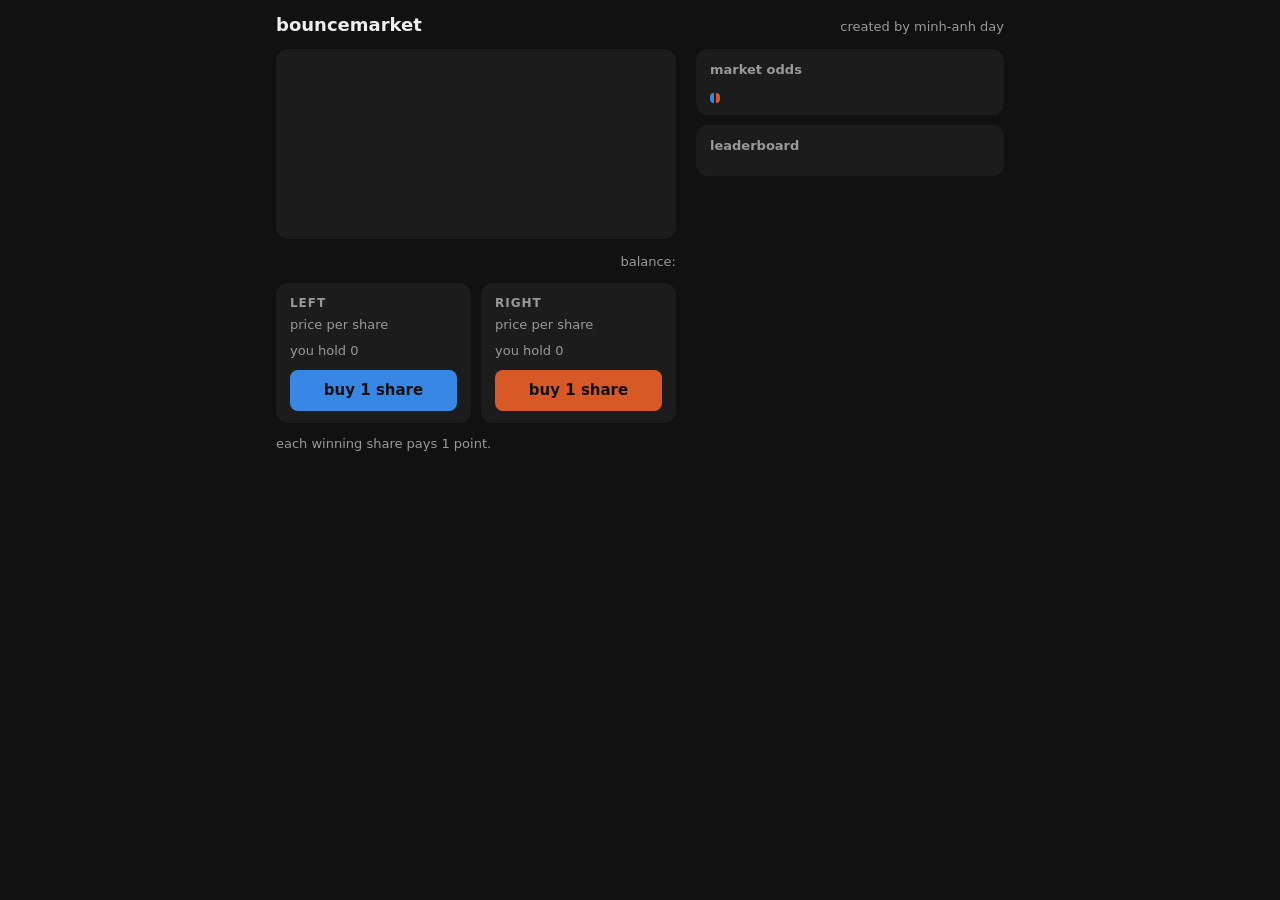
==== index.html @ 798fd686 "System update banner and x online conditionals" ====
<!doctype html>
<html lang="en">
<head>
  <meta charset="utf-8">
  <!-- Tells phones to lay the page out at their real width instead of a zoomed-out desktop width. -->
  <meta name="viewport" content="width=device-width, initial-scale=1">
  <title>bouncemarket</title>
  <!-- What search results and link previews say about the page. -->
  <meta name="description" content="a ball will fall. trade on where it lands.">
  <!-- The color phones give the browser's own bars: the page's background. -->
  <meta name="theme-color" content="#111111">
  <!-- The icon on the browser tab: the yellow ball on the page's background. It is written here
       as a tiny drawing, so the server has no icon file to send. %23 stands for "#". -->
  <link rel="icon" href="data:image/svg+xml,<svg xmlns='http://www.w3.org/2000/svg' viewBox='0 0 32 32'><rect width='32' height='32' rx='7' fill='%23111'/><circle cx='16' cy='16' r='7' fill='%23fc3'/></svg>">
  <!-- What chat and social apps show when someone pastes the link (the "Open Graph" tags). -->
  <meta property="og:type" content="website">
  <meta property="og:title" content="bouncemarket">
  <meta property="og:description" content="a ball will fall. trade on where it lands.">
  <meta property="og:url" content="https://bouncemarket.minhanhday.com/">
  <meta name="twitter:card" content="summary">
  <style>
    /* The whole palette: yellow as the accent, blue for the left side and orange for the right
       (the buy buttons and the odds bar), and three greys. */
    :root {
      --background: #111;
      --panel: #1c1c1c;
      --text: #eee;
      --muted: #999;
      --accent: #fc3;
      --left: #3987e5;
      --right: #d95926;
    }
    * { box-sizing: border-box; }
    /* Tapping quickly anywhere on the page doesn't zoom in. Pinching to zoom still works. */
    html { touch-action: manipulation; }
    [hidden] { display: none !important; }  /* without this, a display rule below would un-hide a hidden element */
    body {
      margin: 0; background: var(--background); color: var(--text);
      font: 15px/1.4 system-ui, sans-serif;
      font-variant-numeric: tabular-nums;  /* digits all the same width, so numbers don't jiggle as they change */
    }
    h1, h2, p { margin: 0; }
    h1 { font-size: 18px; }
    /* Everything is written in lowercase, except the LEFT and RIGHT labels on the cards. */
    h2 { font-size: 13px; font-weight: bold; color: var(--muted); }
    .label { font-size: 12px; font-weight: bold; letter-spacing: 0.08em; text-transform: uppercase; color: var(--muted); }
    .muted { color: var(--muted); font-size: 13px; }
    .panel { background: var(--panel); border-radius: 12px; padding: 12px 14px; }

    /* Top bar: the title, then on the same line the countdown to the next drop and how many
       players are online, and at the far right a credit. The bar copies the layout of the two
       columns below (same widths, gap and wrapping), so its first part is exactly as wide as the
       game column, with the notes' right edge lined up with the board's, and the credit sits
       above the sidebar. */
    #page { max-width: 760px; margin: 0 auto; padding: 0 16px 24px; }
    header { display: flex; flex-wrap: wrap; justify-content: center; align-items: baseline; column-gap: 20px; padding: 12px 0; }
    #title-row { flex: 0 1 400px; display: flex; justify-content: space-between; align-items: baseline; column-gap: 12px; }
    /* The notes never wrap onto a second line, which would make the page jump every time the
       countdown appeared. If they ever don't fit, the end is cut off with "…" instead. */
    #header-notes { min-width: 0; white-space: nowrap; overflow: hidden; text-overflow: ellipsis; }
    /* A dot between the countdown and how many are online, only while both are showing. */
    #countdown:not(:empty) + #online:not(:empty)::before { content: "\00a0·\00a0"; }
    #header-side { flex: 1 1 260px; text-align: right; }  /* as wide as the sidebar, which it sits above */
    .credit { color: var(--muted); font-size: 13px; text-decoration: none; }
    .credit:hover { color: var(--text); text-decoration: underline; }
    /* When the screen is too narrow for two columns, the sidebar wraps under the game. The credit
       then moves to the bottom of the page, where it doesn't push the board down. 711px is the
       widest screen that can't fit both columns: 400 + 20 + 260, and 16 of padding each side. */
    #credit-bottom { display: none; }
    @media (max-width: 711px) {
      #header-side { display: none; }
      #credit-bottom { display: block; }
    }

    /* Two columns side by side: the game, then the leaderboard taking the space that is left.
       On a narrow screen the leaderboard doesn't fit beside the game, so it wraps underneath. */
    main { display: flex; flex-wrap: wrap; justify-content: center; align-items: flex-start; gap: 20px; }
    #game { flex: 0 1 400px; display: grid; gap: 10px; }
    /* min-width 0 and the minmax column let the sidebar be narrower than its longest leaderboard
       name, which is cut off with "…" instead of pushing the sidebar under the game or off the screen. */
    #sidebar { flex: 1 1 260px; min-width: 0; display: grid; grid-template-columns: minmax(0, 1fr); gap: 10px; }

    /* The board shrinks to fit a small screen, keeping its shape, and never takes more than
       half the screen's height, so the buy buttons stay in view below it. */
    #board { padding: 20px; }  /* space around the box, so it floats inside the panel */
    @media (max-width: 500px) { #board { padding: 10px; } }  /* on a phone, give that space to the board instead */
    canvas { display: block; margin: 0 auto; max-width: 100%; max-height: 50dvh; }

    /* The two halves sit on one line when there is room, and stack on a narrow phone. */
    #status-line { display: flex; flex-wrap: wrap; justify-content: space-between; align-items: baseline; column-gap: 12px; font-size: 17px; }
    #status { font-weight: bold; color: var(--accent); }
    #balance { font-weight: bold; }

    /* One card per side, stacked: its name, its price per share, our holding, and a buy button across the bottom. */
    #market { display: grid; grid-template-columns: 1fr 1fr; gap: 10px; }
    .side { display: grid; gap: 4px; }
    .price { font-size: 30px; font-weight: bold; line-height: 1.2; }
    /* Our holding stays on one line, even with what we'd net added after it, so the card never
       grows and the buy button below it never moves while someone is tapping it. */
    .holding { white-space: nowrap; overflow: hidden; text-overflow: ellipsis; }
    .net { color: var(--text); }
    .side button {
      margin-top: 6px; padding: 10px 6px; border: none; border-radius: 8px;
      font: inherit; font-weight: bold; color: #111; cursor: pointer;  /* dark text reads better than white on both colors */
      touch-action: manipulation;  /* stops a quick double tap from zooming the page */
    }
    .side button:active { transform: scale(0.97); }
    #left-side button { background: var(--left); }
    #right-side button { background: var(--right); }
    .side button:disabled { opacity: 0.3; cursor: default; }

    /* The line under the cards, with a "reset to 10" button at its right while we're out of
       points. The line is always as tall as the button, so the button appearing or going away
       doesn't move anything. */
    #market-note { display: flex; justify-content: space-between; align-items: center; gap: 8px; min-height: 22px; }
    #broke-reset {
      flex: none; padding: 2px 10px; border: none; border-radius: 6px;
      font: inherit; font-size: 13px; font-weight: bold; line-height: 18px;  /* after font, which would reset it */
      background: var(--accent); color: #111; cursor: pointer;
      touch-action: manipulation;
    }
    #broke-error:empty { display: none; }  /* only takes up room when a reset was refused */

    /* Market odds: each side's share price is the chance the market gives it, shown as a split bar.
       Blue and orange are a validated colorblind-safe pair; the percentages label each side too. */
    #odds-labels { display: flex; justify-content: space-between; margin-top: 8px; font-size: 17px; font-weight: bold; }
    #odds-bar { display: flex; gap: 2px; height: 10px; margin-top: 6px; }
    #odds-bar div { transition: flex-grow 0.3s; min-width: 4px; }
    #odds-left { background: var(--left); border-radius: 4px 0 0 4px; }
    #odds-right { background: var(--right); border-radius: 0 4px 4px 0; }

    /* Panel headings, with a note (that trading has closed, on the market odds) pushed to the right. */
    .panel-head { display: flex; justify-content: space-between; align-items: baseline; }

    #name { width: 100%; font: inherit; padding: 6px 10px; border-radius: 8px; border: none; margin-bottom: 8px; }

    /* The "set username" button on a guest's own leaderboard row, after "you". */
    #leaderboard .claim-button {
      flex: none; margin-left: 8px; padding: 1px 8px; border: 1px solid var(--accent); border-radius: 6px;
      font: inherit; font-size: 12px; background: none; color: var(--accent); cursor: pointer;
    }
    #leaderboard .claim-button:hover { background: var(--accent); color: #111; }

    /* Each row, on one line: its rank, the name, and the points pushed to the right. A name too
       long to fit is cut off with "…", so the points never get pushed onto a line of their own.
       The ranks are written by showLeaderboard(), not by the browser, so their column can be made
       as wide as the longest rank shown (--rank-digits), keeping every name lined up. */
    #leaderboard { margin: 8px 0 0; padding: 0; list-style: none; }
    #leaderboard li { display: flex; align-items: center; padding: 3px 0; text-transform: lowercase; }  /* names are stored as typed, shown in lowercase */
    #leaderboard .rank { flex: none; width: calc((var(--rank-digits, 2) + 1.2) * 1ch); text-align: right; padding-right: 0.5ch; }
    #leaderboard .name { min-width: 0; overflow: hidden; text-overflow: ellipsis; white-space: nowrap; }
    #leaderboard .points { flex: none; margin-left: auto; padding-left: 10px; white-space: nowrap; font-weight: bold; }
    #leaderboard .me { color: var(--accent); }
    #leaderboard-error:not(:empty) { margin-top: 6px; }
    /* The two small buttons on our own row, each just an icon in the row's yellow: a pencil
       right after our name, to change it, and the reset button just left of our points. */
    #leaderboard .reset, #leaderboard .rename {
      padding: 2px; border: none; background: none; color: inherit;
      cursor: pointer; vertical-align: -2px; opacity: 0.7;
      line-height: 0;  /* just as tall as the icon, so our row is no taller than the others */
    }
    #leaderboard .reset { margin-right: 4px; }
    #leaderboard .rename { flex: none; margin-left: 6px; }
    #leaderboard .reset:hover, #leaderboard .rename:hover { opacity: 1; }

    /* The confirmation dialog for a reset. */
    dialog { max-width: 320px; border: none; border-radius: 12px; padding: 18px; background: var(--panel); color: var(--text); }
    dialog::backdrop { background: rgba(0, 0, 0, 0.6); }
    dialog h2 { margin-bottom: 8px; color: var(--text); }
    dialog p { margin-bottom: 8px; }
    .dialog-buttons { display: flex; justify-content: flex-end; gap: 8px; margin-top: 8px; }
    .dialog-buttons button { font: inherit; padding: 6px 12px; border: none; border-radius: 8px; cursor: pointer; }
    #reset-cancel, #claim-cancel { background: #333; color: var(--text); }
    #reset-confirm, #claim-confirm { background: var(--accent); color: #111; font-weight: bold; }

    #leaderboard .gap { color: var(--muted); }  /* the "…" between the top 10 and the rows around you */

    /* The banner the owner can put up before a system update (see showNotice()), above the game.
       Unlike the rest of the page it isn't lowercase: it's the site speaking, not the game. */
    #notice { margin-bottom: 14px; border: 1px solid var(--accent); font-size: 14px; }
    #notice button {
      padding: 0; border: none; background: none; font: inherit; font-weight: bold;
      color: var(--accent); text-decoration: underline; cursor: pointer;
    }
  </style>
</head>
<body>
<div id="page">
  <header>
    <div id="title-row">
      <h1>bouncemarket</h1>
      <span class="muted" id="header-notes"><span id="countdown"></span><span id="online"></span></span>
    </div>
    <div id="header-side"><a class="credit" href="https://minhanhday.com/code" target="_blank" rel="noopener">created by minh-anh day</a></div>
  </header>

  <p class="panel" id="notice" role="status" hidden></p>

  <main>
    <section id="game">
      <div class="panel" id="board"><canvas id="canvas"></canvas></div>

      <div id="status-line">
        <span id="status">&nbsp;</span>
        <span><span class="muted">balance:</span> <span id="balance"></span></span>
      </div>

      <div id="market">
        <div class="side panel" id="left-side">
          <p class="label">Left</p>
          <p class="muted">price per share</p>
          <p class="price" id="price-left"></p>
          <p class="muted holding">you hold <span id="shares-left">0</span><span class="net" id="net-left"></span></p>
          <button data-side="left">buy 1 share</button>
        </div>
        <div class="side panel" id="right-side">
          <p class="label">Right</p>
          <p class="muted">price per share</p>
          <p class="price" id="price-right"></p>
          <p class="muted holding">you hold <span id="shares-right">0</span><span class="net" id="net-right"></span></p>
          <button data-side="right">buy 1 share</button>
        </div>
      </div>

      <div>
        <div id="market-note">
          <p class="muted">each winning share pays 1 point.</p>
          <button type="button" id="broke-reset" hidden>reset to 10</button>
        </div>
        <p class="muted" id="broke-error"></p>
      </div>
    </section>

    <section id="sidebar">
      <div class="panel">
        <div class="panel-head">
          <h2>market odds</h2>
          <span class="muted" id="odds-status"></span>
        </div>
        <div id="odds-labels"><span id="odds-left-label"></span><span id="odds-right-label"></span></div>
        <div id="odds-bar"><div id="odds-left"></div><div id="odds-right"></div></div>
      </div>
      <div class="panel">
        <div class="panel-head">
          <h2>leaderboard</h2>
        </div>
        <ol id="leaderboard"></ol>
        <p class="muted" id="leaderboard-error"></p>
      </div>
      <p id="credit-bottom"><a class="credit" href="https://minhanhday.com/code" target="_blank" rel="noopener">created by minh-anh day</a></p>
    </section>
  </main>
</div>

  <!-- The reset button shown on our own leaderboard row: two circling arrows. -->
  <template id="reset-icon">
    <button class="reset" type="button" aria-label="reset to 10 points" title="reset to 10 points">
      <svg viewBox="0 0 24 24" width="14" height="14" fill="none" stroke="currentColor" stroke-width="2.2" stroke-linecap="round" stroke-linejoin="round" aria-hidden="true">
        <path d="M3 12a9 9 0 0 1 9-9 9.75 9.75 0 0 1 6.74 2.74L21 8"/><path d="M21 3v5h-5"/>
        <path d="M21 12a9 9 0 0 1-9 9 9.75 9.75 0 0 1-6.74-2.74L3 16"/><path d="M8 16H3v5"/>
      </svg>
    </button>
  </template>

  <!-- The pencil button shown after our own name on the leaderboard, to change it. -->
  <template id="rename-icon">
    <button class="rename" type="button" aria-label="change username" title="change username">
      <svg viewBox="0 0 24 24" width="14" height="14" fill="none" stroke="currentColor" stroke-width="2.2" stroke-linecap="round" stroke-linejoin="round" aria-hidden="true">
        <path d="M17 3a2.85 2.83 0 1 1 4 4L7.5 20.5 2 22l1.5-5.5Z"/><path d="m15 5 4 4"/>
      </svg>
    </button>
  </template>

  <!-- Opened from the "set username" button on a guest's own leaderboard row, to pick a first
       name, and from the pencil on a named player's row, to change it. openNameDialog() fills
       in the heading, the explanation and the button to suit. -->
  <dialog id="claim-dialog">
    <h2 id="claim-title"></h2>
    <p id="claim-text"></p>
    <form id="claim">
      <!-- No capitals, corrections or spelling marks from phone keyboards: a username isn't a word.
           Characters a username can't have are dropped as they're typed or pasted (see keepAllowed()). -->
      <input id="name" placeholder="your username" autocomplete="off" autocapitalize="off" autocorrect="off" spellcheck="false">
      <p class="muted" id="claim-error"></p>
      <div class="dialog-buttons">
        <button type="button" id="claim-cancel">cancel</button>
        <button id="claim-confirm"></button>
      </div>
    </form>
  </dialog>

  <dialog id="reset-dialog">
    <h2>reset your points?</h2>
    <p>you'll go from <span id="reset-points"></span> back to 10.00 points. this can't be undone.</p>
    <p class="muted" id="reset-error"></p>
    <div class="dialog-buttons">
      <button type="button" id="reset-cancel">cancel</button>
      <button type="button" id="reset-confirm">reset to 10</button>
    </div>
  </dialog>

  <script>
    const canvas = document.getElementById("canvas");
    const ctx = canvas.getContext("2d");
    const FPS = 60;  // the ball moves one frame every 1/60 second
    const MIN_ONLINE_SHOWN = 5;  // the header says how many are online only when at least this many are
    const BALL_DRAW_SCALE = 1.5;  // how much bigger the ball is drawn than the physics ball; only the picture changes
    const BALL_GLOW = 20;  // how far the ball's soft yellow glow spreads, in canvas pixels; 0 for none
    const BALL_GLOW_LAYERS = 2;  // how many times the glow is stacked; each layer makes it brighter
    const FADE_RATE = 4;  // how sharp the landing highlight's fade is: higher makes the start and end quicker and the middle flatter
    // The color behind the board: the page's own background, read from the palette at the top of the file.
    const FIELD_COLOR = getComputedStyle(document.documentElement).getPropertyValue("--background").trim();
    let board;
    let game = null;  // the latest public message: the state of the shared game
    let me = null;  // the latest private message: this player's name, points and shares
    let leaderboard = { top: [], around_me: [] };  // the latest leaderboard message: the top players, and the players around us if we're below them
    let queue = [];  // ball positions waiting until their frame is due, each [frame, x, y]
    let dropStart = null;  // on our clock, the moment the ball dropped
    let shownFrame = null;  // the frame of the ball position on screen right now (null between drops)
    let dropsAt = null;  // on our clock, the moment the next ball will drop (only between drops)
    let updateAt = null;  // on our clock, the moment of the system update the owner announced, if any
    let noticeShown = null;  // what the notice banner says now, so it's only rebuilt when that changes

    // A random id, remembered by this browser, that tells the server which player we are.
    let playerId = localStorage.getItem("playerId");
    if (!playerId) {
      playerId = crypto.randomUUID();
      localStorage.setItem("playerId", playerId);
    }

    function circle(x, y, r, color) {
      ctx.fillStyle = color;
      ctx.beginPath();
      ctx.arc(x, y, r, 0, 2 * Math.PI);
      ctx.fill();
    }

    function polygon(points, color) {
      ctx.fillStyle = color;
      ctx.beginPath();
      for (const [x, y] of points) ctx.lineTo(x, y);
      ctx.fill();
    }

    // Draw the walls, pins and divider, plus the ball if a position is given.
    // Between drops there is no ball. Instead the bucket it landed in starts out yellow,
    // the ball's color, and fades away by the time the next ball drops.
    function draw(ball) {
      const w = board.width, h = board.height, mid = board.width / 2, top = board.last_row_y;
      // The walls lean in, so the space the ball falls through is a trapezoid. inset(y) is how far in a wall is at height y.
      const inset = (y) => board.wall_slant * y / h;
      // The board sits on a dark rectangle, like a window cut in the panel. The rectangle is what
      // makes the board look flat: with a dark trapezoid behind the pins instead, the eye takes
      // the whole board for a rectangle tipping away, not for a flat board with leaning walls.
      ctx.fillStyle = FIELD_COLOR;
      ctx.fillRect(0, 0, w, h);
      if (!ball && game && game.last_bucket && dropsAt !== null) {
        // How far through the countdown we are, from 0 at landing to 1 at the next drop.
        const progress = Math.min(1, Math.max(0, 1 - (dropsAt - performance.now()) / 1000 / board.countdown_seconds));
        // A reverse S-curve: fades fast at first, lingers around half strength, then fades fast
        // again at the end. sinh is steep at both ends and flat in the middle, and dividing by
        // sinh(FADE_RATE) scales it so the highlight starts at exactly 1 and ends at exactly 0.
        ctx.globalAlpha = 0.5 - 0.5 * Math.sinh(FADE_RATE * (2 * progress - 1)) / Math.sinh(FADE_RATE);
        // The bucket: from the last row of pins down to the floor, between the wall and the divider.
        const bucket = game.last_bucket === "left"
          ? [[inset(top), top], [inset(h), h], [mid, h], [mid, top]]
          : [[w - inset(top), top], [w - inset(h), h], [mid, h], [mid, top]];
        polygon(bucket, "#fc3");
        ctx.globalAlpha = 1;
      }
      // The ball is drawn bigger than the one in the physics, so it's easy to see on a phone. It goes
      // under the walls and pins, so where it overlaps them it looks tucked behind, not sunk into them.
      if (ball) {
        // A soft yellow glow makes the ball easy to spot without drawing it any bigger.
        ctx.shadowColor = "rgba(255, 204, 51, 0.8)";
        ctx.shadowBlur = BALL_GLOW;
        for (let layer = 0; layer < BALL_GLOW_LAYERS; layer++) {
          circle(ball[0], ball[1], board.ball_r * BALL_DRAW_SCALE, "#fc3");
        }
        ctx.shadowBlur = 0;  // nothing else glows
      }
      ctx.strokeStyle = "#888";
      ctx.lineWidth = 2;
      ctx.beginPath();
      ctx.moveTo(1, 0);  // the walls and floor, as one open-topped trapezoid
      ctx.lineTo(inset(h) + 1, h - 1);
      ctx.lineTo(w - inset(h) - 1, h - 1);
      ctx.lineTo(w - 1, 0);
      ctx.moveTo(mid, top);  // divider between the buckets
      ctx.lineTo(mid, h);
      ctx.stroke();
      for (const [x, y] of board.pins) circle(x, y, board.pin_r, "#888");
    }

    // A number of points with its sign, e.g. +1.58 or −1.42 (a real minus sign, as wide as the
    // plus, not a hyphen), or 0.00 with no sign. Rounded first, so a tiny loss never shows as −0.00.
    const MINUS = String.fromCharCode(0x2212);  // the minus sign, written as its code so it can't be mistaken for a hyphen here
    function signed(points) {
      const rounded = Math.round(points * 100) / 100;
      const sign = rounded > 0 ? "+" : rounded < 0 ? MINUS : "";
      return sign + Math.abs(rounded).toFixed(2);
    }

    // Show everything except the ball, from the latest public and private messages.
    function render() {
      if (!game || !me) return;
      // Everyone with the page open, us included. Shown only once there's a crowd: "1 online" or
      // "2 online" makes the game look empty, which is worse than saying nothing.
      document.getElementById("online").textContent = game.online >= MIN_ONLINE_SHOWN ? `${game.online} online` : "";

      // A share can be bought while betting is open, if we can afford its price.
      // Once we hold shares this round, each card also shows what we'd net if the ball lands on
      // its side: every share on that side pays 1, minus everything we paid this round, both sides.
      const holding = me.shares.left + me.shares.right > 0;
      for (const buyButton of document.querySelectorAll(".side button")) {
        const side = buyButton.dataset.side;
        const price = game.prices[side];
        document.getElementById("price-" + side).textContent = price.toFixed(2);
        document.getElementById("shares-" + side).textContent = me.shares[side];
        document.getElementById("net-" + side).textContent = holding ? ` · ${signed(me.shares[side] - me.spent)}` : "";
        buyButton.disabled = !game.betting_open || price > me.points;
      }

      // Out of points: we can't afford a share on either side and hold none that could win some
      // back. Without a way out, both buy buttons would stay grey for good, so we offer a reset.
      const broke = !holding && game.prices.left > me.points && game.prices.right > me.points;
      document.getElementById("broke-reset").hidden = !broke;

      // Market odds. The two prices always add up to 1, so each is the chance the market gives
      // that side. Rounded so the two percentages still add up to 100.
      const leftPercent = Math.round(game.prices.left * 100);
      const rightPercent = 100 - leftPercent;
      document.getElementById("odds-left-label").textContent = `left ${leftPercent}%`;
      document.getElementById("odds-right-label").textContent = `${rightPercent}% right`;
      const leftBar = document.getElementById("odds-left");
      const rightBar = document.getElementById("odds-right");
      leftBar.style.flexGrow = leftPercent;
      rightBar.style.flexGrow = rightPercent;
      leftBar.title = `left: ${leftPercent}% chance, ${game.prices.left.toFixed(2)} per share`;
      rightBar.title = `right: ${rightPercent}% chance, ${game.prices.right.toFixed(2)} per share`;
      document.getElementById("odds-status").textContent = game.dropping && !game.betting_open ? "trading closed" : "";

      // The status line: what is happening on the left, and our balance on the right.
      let status = "waiting for the first drop";
      if (game.dropping) {
        status = game.betting_open ? "trading open" : "trading closed";
      } else if (game.last_bucket) {
        status = `landed ${game.last_bucket} · ${signed(me.last_won)} points`;
      }
      document.getElementById("status").textContent = status;
      document.getElementById("balance").textContent = me.points.toFixed(2);  // updates as soon as we buy
      showCountdown();
      showNotice();
    }

    // The banner announcing a system update, counting down in whole minutes on our own clock.
    // For a guest, "choose a username" is a button that opens the username dialog.
    function showNotice() {
      const notice = document.getElementById("notice");
      if (updateAt === null) {
        notice.hidden = true;
        noticeShown = null;
        return;
      }
      const minutes = Math.ceil((updateAt - performance.now()) / 60000);
      const when = minutes > 0 ? `in ${minutes} minute${minutes === 1 ? "" : "s"}` : "starting now";
      const guest = me.name === null;
      // Rebuilt only when the words change, so a guest's click on the button is never lost to a redraw.
      const key = `${when}|${guest}`;
      if (key === noticeShown) return;
      noticeShown = key;
      const choose = document.createElement(guest ? "button" : "span");
      choose.textContent = "choose a username";
      if (guest) {
        choose.type = "button";
        choose.onclick = openNameDialog;
      }
      notice.replaceChildren(
        `System update ${when}, all non-named player scores may be wiped. If you would like to save your points, `,
        choose,
        " before the update.",
      );
      notice.hidden = false;
    }

    // Between drops the server only sends a message once a second, so the countdown runs on
    // our own clock, from the drop time we worked out when the ball landed.
    function showCountdown() {
      const seconds = dropsAt === null ? 0 : Math.max(0, Math.ceil((dropsAt - performance.now()) / 1000));
      document.getElementById("countdown").textContent = game.dropping ? "" : `next drop in ${seconds}s`;
    }

    // Each buy button asks the server to buy one share on its side at the current price.
    // The server answers with our new points and shares. We also say which frame we were showing,
    // which the server only keeps for its log: it tells an analysis what the player was looking at.
    for (const buyButton of document.querySelectorAll(".side button")) {
      buyButton.onclick = async () => {
        const response = await fetch("/buy", {
          method: "POST",
          headers: { "Content-Type": "application/json" },
          body: JSON.stringify({ player: playerId, side: buyButton.dataset.side, frame: shownFrame }),
        });
        if (response.ok) {
          me = await response.json();
          render();
        }
      };
    }

    // Resetting: start over with 10 points. The server refuses while we hold shares in the round
    // being played, and its reason is shown in errorText, next to whatever was pressed.
    // Returns whether it worked.
    async function resetPoints(errorText) {
      errorText.textContent = "";
      const response = await fetch("/reset", {
        method: "POST",
        headers: { "Content-Type": "application/json" },
        body: JSON.stringify({ player: playerId }),
      });
      const result = await response.json();
      if (!response.ok) {
        errorText.textContent = result.error;
        return false;
      }
      me = result;
      clearResetErrors();
      render();
      return true;  // the server also sends a new leaderboard with our 10 points on it
    }
    function clearResetErrors() {
      for (const id of ["reset-error", "leaderboard-error", "broke-error"]) document.getElementById(id).textContent = "";
    }

    // Only ask first when a reset would lose something, that is when we have more than 10 points.
    // With 10 or fewer there is nothing to lose, so it happens straight away.
    function askToReset(errorText) {
      if (me.points > 10) openResetDialog();
      else resetPoints(errorText);
    }
    document.getElementById("broke-reset").onclick = () => askToReset(document.getElementById("broke-error"));

    // The reset dialog: start over with 10 points, after saying yes.
    const resetDialog = document.getElementById("reset-dialog");
    function openResetDialog() {
      document.getElementById("reset-points").textContent = me.points.toFixed(2);
      document.getElementById("reset-error").textContent = "";
      resetDialog.showModal();
    }
    document.getElementById("reset-cancel").onclick = () => resetDialog.close();
    document.getElementById("reset-confirm").onclick = async () => {
      if (await resetPoints(document.getElementById("reset-error"))) resetDialog.close();
    };

    // The name dialog: pick a name, which puts it on the leaderboard in place of "you", or change
    // the name we have. Either way the server is asked the same thing: make this our name.
    const claimDialog = document.getElementById("claim-dialog");
    function openNameDialog() {
      const changing = me.name !== null;
      document.getElementById("claim-title").textContent = changing ? "change your username" : "set a username";
      document.getElementById("claim-text").textContent = changing
        ? "pick any username that nobody else is using. your points stay with you."
        : "your username goes on the leaderboard, and your points are saved from then on. you can change it later.";
      document.getElementById("claim-confirm").textContent = changing ? "change username" : "set username";
      document.getElementById("name").value = changing ? me.name : "";  // start from the name we have
      document.getElementById("claim-error").textContent = "";
      claimDialog.showModal();
    }
    document.getElementById("claim-cancel").onclick = () => claimDialog.close();

    // A username is 1 to 16 letters (a to z, either case), digits, "-" or "_". Anything else is
    // dropped as it's typed or pasted, so "mr. bean!" becomes "mrbean", and past 16 characters
    // the newest ones are dropped. The server still has the final say, and its reason shows
    // below the box. The text cursor stays where it was, among the characters that are kept.
    const NAME_LENGTH = 16;
    const NOT_ALLOWED = /[^A-Za-z0-9_-]/g;
    const nameInput = document.getElementById("name");
    function keepAllowed() {
      const cursor = nameInput.selectionStart ?? nameInput.value.length;
      let before = nameInput.value.slice(0, cursor).replace(NOT_ALLOWED, "");
      const after = nameInput.value.slice(cursor).replace(NOT_ALLOWED, "");
      // Too long: what was just typed or pasted is right before the cursor, so cut it from there.
      const tooMany = before.length + after.length - NAME_LENGTH;
      if (tooMany > 0) before = before.slice(0, Math.max(0, before.length - tooMany));
      const kept = (before + after).slice(0, NAME_LENGTH);
      if (kept === nameInput.value) return;
      nameInput.value = kept;
      nameInput.setSelectionRange(before.length, before.length);
    }
    // While a phone keyboard is still composing a word, the box's text isn't final, and changing
    // it then can garble what's typed. So we wait until the word is done.
    nameInput.addEventListener("input", (event) => { if (!event.isComposing) keepAllowed(); });
    nameInput.addEventListener("compositionend", keepAllowed);

    document.getElementById("claim").onsubmit = async (event) => {
      event.preventDefault();  // stop the browser reloading the page, its default for forms
      const response = await fetch("/name", {
        method: "POST",
        headers: { "Content-Type": "application/json" },
        body: JSON.stringify({ player: playerId, name: document.getElementById("name").value }),
      });
      const result = await response.json();
      if (response.ok) {
        me = result;
        render();
        claimDialog.close();
        // The server sends everyone a new leaderboard with our name in it.
      } else {
        document.getElementById("claim-error").textContent = result.error;
      }
    };

    // The top players, then, if we're ranked below them, a "…" gap and the players around us.
    function showLeaderboard() {
      // A row starts with its rank, e.g. "45.", in a column of its own (empty for the gap).
      const newRow = (rank) => {
        const row = document.createElement("li");
        const rankText = document.createElement("span");
        rankText.className = "rank";
        rankText.textContent = rank === null ? "" : rank + ".";
        row.append(rankText);
        return row;
      };
      const toRow = (entry) => {
        const row = newRow(entry.rank);
        const name = document.createElement("span");
        const points = document.createElement("span");
        name.className = "name";
        name.textContent = entry.name ?? "you";  // we're ranked even before claiming a name
        points.textContent = entry.points.toFixed(2);  // always two decimal places, e.g. 10.00
        points.className = "points";
        row.append(name);
        if (entry.me) {
          row.className = "me";
          if (entry.name === null) {
            // Without a name, a button after "you" to claim one.
            const claim = document.createElement("button");
            claim.type = "button";
            claim.className = "claim-button";
            claim.textContent = "set username";
            claim.onclick = openNameDialog;
            row.append(claim);
          } else if (!me?.name_locked) {
            // With a name, a small pencil button after it, to change it, unless the server says
            // this name can't be changed.
            const rename = document.getElementById("rename-icon").content.firstElementChild.cloneNode(true);
            rename.onclick = openNameDialog;
            row.append(rename);
          }
          // And, named or not, a small reset button just left of the points. It asks first
          // when there's something to lose (see askToReset()).
          const reset = document.getElementById("reset-icon").content.firstElementChild.cloneNode(true);
          reset.onclick = () => askToReset(document.getElementById("leaderboard-error"));
          points.prepend(reset);
        }
        row.append(points);
        return row;
      };
      const rows = leaderboard.top.map(toRow);
      const aroundMe = leaderboard.around_me;
      // Only show the gap if some ranks really are skipped (not when we're 11th or 12th).
      if (aroundMe.length > 0 && aroundMe[0].rank > leaderboard.top.length + 1) {
        const gap = newRow(null);
        gap.className = "gap";
        gap.append("…");
        rows.push(gap);
      }
      rows.push(...aroundMe.map(toRow));
      // The rank column is as wide as the longest rank shown, so every name starts at the same place.
      const ranks = [...leaderboard.top, ...aroundMe].map((entry) => String(entry.rank).length);
      const list = document.getElementById("leaderboard");
      list.style.setProperty("--rank-digits", Math.max(1, ...ranks));
      list.replaceChildren(...rows);
    }

    // The public "game" message arrives up to 10 times a second: twice a second early in a drop,
    // 10 times a second near the end of one, and once a second between drops. While the ball is
    // falling, each one carries the next ball positions, ahead of time. We queue them and play
    // them back on our own clock, so uneven arrival times don't make the ball stutter.
    function receiveGame(update) {
      game = update;
      // The announced update, if any. Its time is kept steady against network jitter, and only
      // moved if the owner announces a new one (a jump of more than a couple of seconds).
      if (game.update_in === undefined) {
        updateAt = null;
      } else {
        const at = performance.now() + game.update_in * 1000;
        if (updateAt === null || Math.abs(at - updateAt) > 2000) updateAt = at;
      }
      if (!game.dropping) {
        queue = [];
        dropStart = null;
        shownFrame = null;
        // Set once per countdown, so network jitter in later messages doesn't make the fade flicker.
        if (dropsAt === null) dropsAt = performance.now() + game.seconds_to_drop * 1000;
      } else {
        dropsAt = null;
        // game.frame is the frame the server is on right now, which tells us when the drop began.
        if (dropStart === null) dropStart = performance.now() - game.frame * 1000 / FPS;
        game.positions.forEach(([x, y], i) => queue.push([game.first_position + i, x, y]));
      }
      render();
    }

    // Runs before every screen refresh. While the ball falls, draw the newest queued position
    // whose frame is due. Between drops, redraw the board so the bucket highlight fades smoothly.
    function play(now) {
      if (dropStart !== null) {
        const dueFrame = (now - dropStart) / 1000 * FPS;
        let latest = null;
        while (queue.length > 0 && queue[0][0] <= dueFrame) latest = queue.shift();
        if (latest) {
          draw([latest[1], latest[2]]);
          shownFrame = latest[0];
        }
      } else if (dropsAt !== null) {
        draw(null);
        if (game) showCountdown();
      }
      requestAnimationFrame(play);
    }

    async function init() {
      const response = await fetch("/board");
      board = await response.json();
      canvas.width = board.width;
      canvas.height = board.height;
      draw(null);
      // The server sends a stream of messages for as long as the page is open: a private
      // "me" message with our name, points and shares, the public "game" message, and the leaderboard.
      // If the connection drops, the browser reconnects by itself.
      const stream = new EventSource("/events?player=" + playerId);
      // A "me" message comes after each round, which makes any "reset once this round is over" out of date.
      stream.addEventListener("me", (event) => { me = JSON.parse(event.data); clearResetErrors(); render(); showLeaderboard(); });
      stream.addEventListener("leaderboard", (event) => { leaderboard = JSON.parse(event.data); showLeaderboard(); });
      stream.addEventListener("game", (event) => receiveGame(JSON.parse(event.data)));
      requestAnimationFrame(play);
    }
    init();
  </script>
</body>
</html>
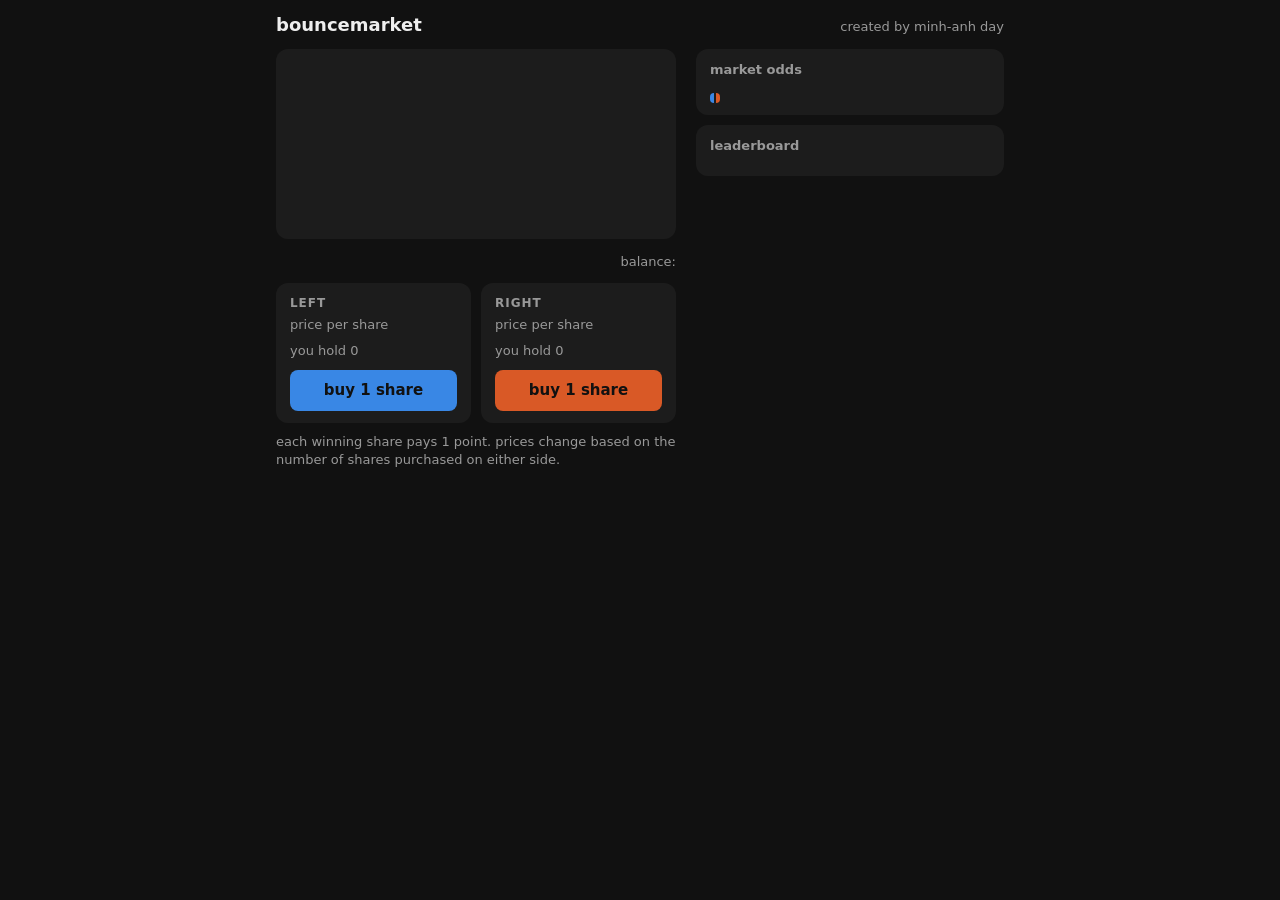
==== commit 61f182ea: "update explainer text" ====
--- a/index.html
+++ b/index.html
@@ -18,6 +18,8 @@
   <meta property="og:description" content="a ball will fall. trade on where it lands.">
   <meta property="og:url" content="https://bouncemarket.minhanhday.com/">
   <meta name="twitter:card" content="summary">
+  <!-- The best-round card's own styles, shared with the share page (see card.js). -->
+  <link rel="stylesheet" href="/card.css">
   <style>
     /* The whole palette: yellow as the accent, blue for the left side and orange for the right
        (the buy buttons and the odds bar), and three greys. */
@@ -224,7 +226,7 @@
 
       <div>
         <div id="market-note">
-          <p class="muted">each winning share pays 1 point.</p>
+          <p class="muted">each winning share pays 1 point. prices change based on the number of shares purchased on either side.</p>
           <button type="button" id="broke-reset" hidden>reset to 10</button>
         </div>
         <p class="muted" id="broke-error"></p>
@@ -240,6 +242,8 @@
         <div id="odds-labels"><span id="odds-left-label"></span><span id="odds-right-label"></span></div>
         <div id="odds-bar"><div id="odds-left"></div><div id="odds-right"></div></div>
       </div>
+      <!-- Our best single round, once we've had one that made more than 1.00 (see showCard()). -->
+      <div id="best-round" hidden></div>
       <div class="panel">
         <div class="panel-head">
           <h2>leaderboard</h2>
@@ -299,14 +303,13 @@
     </div>
   </dialog>
 
+  <script src="/board.js"></script>
+  <script src="/card.js"></script>
   <script>
     const canvas = document.getElementById("canvas");
     const ctx = canvas.getContext("2d");
     const FPS = 60;  // the ball moves one frame every 1/60 second
     const MIN_ONLINE_SHOWN = 5;  // the header says how many are online only when at least this many are
-    const BALL_DRAW_SCALE = 1.5;  // how much bigger the ball is drawn than the physics ball; only the picture changes
-    const BALL_GLOW = 20;  // how far the ball's soft yellow glow spreads, in canvas pixels; 0 for none
-    const BALL_GLOW_LAYERS = 2;  // how many times the glow is stacked; each layer makes it brighter
     const FADE_RATE = 4;  // how sharp the landing highlight's fade is: higher makes the start and end quicker and the middle flatter
     // The color behind the board: the page's own background, read from the palette at the top of the file.
     const FIELD_COLOR = getComputedStyle(document.documentElement).getPropertyValue("--background").trim();
@@ -320,6 +323,10 @@
     let dropsAt = null;  // on our clock, the moment the next ball will drop (only between drops)
     let updateAt = null;  // on our clock, the moment of the system update the owner announced, if any
     let noticeShown = null;  // what the notice banner says now, so it's only rebuilt when that changes
+    let card = null;  // our best-round card, from the latest "card" message, or null if we have none
+    // Whether the card is a new best, shown with a yellow edge and a label: null if not, else
+    // "waiting" for the next ball to drop, then "dropping" until it lands, when it stops being new.
+    let cardFresh = null;
 
     // A random id, remembered by this browser, that tells the server which player we are.
     let playerId = localStorage.getItem("playerId");
@@ -328,68 +335,20 @@
       localStorage.setItem("playerId", playerId);
     }
 
-    function circle(x, y, r, color) {
-      ctx.fillStyle = color;
-      ctx.beginPath();
-      ctx.arc(x, y, r, 0, 2 * Math.PI);
-      ctx.fill();
-    }
-
-    function polygon(points, color) {
-      ctx.fillStyle = color;
-      ctx.beginPath();
-      for (const [x, y] of points) ctx.lineTo(x, y);
-      ctx.fill();
-    }
-
-    // Draw the walls, pins and divider, plus the ball if a position is given.
+    // Draw the board (see board.js), plus the ball if a position is given.
     // Between drops there is no ball. Instead the bucket it landed in starts out yellow,
     // the ball's color, and fades away by the time the next ball drops.
     function draw(ball) {
-      const w = board.width, h = board.height, mid = board.width / 2, top = board.last_row_y;
-      // The walls lean in, so the space the ball falls through is a trapezoid. inset(y) is how far in a wall is at height y.
-      const inset = (y) => board.wall_slant * y / h;
-      // The board sits on a dark rectangle, like a window cut in the panel. The rectangle is what
-      // makes the board look flat: with a dark trapezoid behind the pins instead, the eye takes
-      // the whole board for a rectangle tipping away, not for a flat board with leaning walls.
-      ctx.fillStyle = FIELD_COLOR;
-      ctx.fillRect(0, 0, w, h);
+      let highlight = 0;
       if (!ball && game && game.last_bucket && dropsAt !== null) {
         // How far through the countdown we are, from 0 at landing to 1 at the next drop.
         const progress = Math.min(1, Math.max(0, 1 - (dropsAt - performance.now()) / 1000 / board.countdown_seconds));
         // A reverse S-curve: fades fast at first, lingers around half strength, then fades fast
         // again at the end. sinh is steep at both ends and flat in the middle, and dividing by
         // sinh(FADE_RATE) scales it so the highlight starts at exactly 1 and ends at exactly 0.
-        ctx.globalAlpha = 0.5 - 0.5 * Math.sinh(FADE_RATE * (2 * progress - 1)) / Math.sinh(FADE_RATE);
-        // The bucket: from the last row of pins down to the floor, between the wall and the divider.
-        const bucket = game.last_bucket === "left"
-          ? [[inset(top), top], [inset(h), h], [mid, h], [mid, top]]
-          : [[w - inset(top), top], [w - inset(h), h], [mid, h], [mid, top]];
-        polygon(bucket, "#fc3");
-        ctx.globalAlpha = 1;
-      }
-      // The ball is drawn bigger than the one in the physics, so it's easy to see on a phone. It goes
-      // under the walls and pins, so where it overlaps them it looks tucked behind, not sunk into them.
-      if (ball) {
-        // A soft yellow glow makes the ball easy to spot without drawing it any bigger.
-        ctx.shadowColor = "rgba(255, 204, 51, 0.8)";
-        ctx.shadowBlur = BALL_GLOW;
-        for (let layer = 0; layer < BALL_GLOW_LAYERS; layer++) {
-          circle(ball[0], ball[1], board.ball_r * BALL_DRAW_SCALE, "#fc3");
-        }
-        ctx.shadowBlur = 0;  // nothing else glows
-      }
-      ctx.strokeStyle = "#888";
-      ctx.lineWidth = 2;
-      ctx.beginPath();
-      ctx.moveTo(1, 0);  // the walls and floor, as one open-topped trapezoid
-      ctx.lineTo(inset(h) + 1, h - 1);
-      ctx.lineTo(w - inset(h) - 1, h - 1);
-      ctx.lineTo(w - 1, 0);
-      ctx.moveTo(mid, top);  // divider between the buckets
-      ctx.lineTo(mid, h);
-      ctx.stroke();
-      for (const [x, y] of board.pins) circle(x, y, board.pin_r, "#888");
+        highlight = 0.5 - 0.5 * Math.sinh(FADE_RATE * (2 * progress - 1)) / Math.sinh(FADE_RATE);
+      }
+      drawBoard(ctx, board, { ball, bucket: game && game.last_bucket, highlight, field: FIELD_COLOR });
     }
 
     // A number of points with its sign, e.g. +1.58 or −1.42 (a real minus sign, as wide as the
@@ -672,12 +631,56 @@
       list.replaceChildren(...rows);
     }
 
+    // Our best single round, above the leaderboard, drawn by card.js. The server only makes a
+    // card for a round that made more than 1.00, so with none there's nothing here at all. A new
+    // best is marked as new, in the card itself, never over the board, so the buy buttons stay
+    // usable; it stays marked until the next round has been played. Redrawn only when the card or
+    // that mark changes, so a "copied" on the share button isn't wiped by the next message.
+    function showCard() {
+      const slot = document.getElementById("best-round");
+      slot.hidden = !(card && card.profit > 1);
+      if (slot.hidden) return;
+      slot.replaceChildren(bestRoundCard.makeCard(card, { fresh: cardFresh !== null, onDelete: deleteCard }));
+    }
+
+    // The card's "delete" button, once the player has said yes. Their record starts over, so the
+    // next round over 1.00 makes a new card; links they've shared keep working. The server also
+    // tells our other open pages. Returns whether it worked, for the card to say so if it didn't.
+    async function deleteCard() {
+      const response = await fetch("/card/clear", {
+        method: "POST",
+        headers: { "Content-Type": "application/json" },
+        body: JSON.stringify({ player: playerId }),
+      }).catch(() => null);
+      if (!response || !response.ok) return false;
+      card = null;
+      cardFresh = null;
+      showCard();
+      return true;
+    }
+
+    // Counts the new best down to ordinary: the card arrives as the ball lands, then the next
+    // ball drops, and once that one lands too the card is no longer new.
+    function ageCard(dropping) {
+      if (cardFresh === "waiting" && dropping) {
+        cardFresh = "dropping";
+      } else if (cardFresh === "dropping" && !dropping) {
+        cardFresh = null;
+        // Just the yellow edge and the label go: redrawing the card would lose a "delete this
+        // card?" the player might be in the middle of answering.
+        const shown = document.querySelector("#best-round .bm-card");
+        shown?.classList.remove("bm-fresh");
+        shown?.querySelector(".bm-new")?.remove();
+      }
+    }
+
     // The public "game" message arrives up to 10 times a second: twice a second early in a drop,
     // 10 times a second near the end of one, and once a second between drops. While the ball is
     // falling, each one carries the next ball positions, ahead of time. We queue them and play
     // them back on our own clock, so uneven arrival times don't make the ball stutter.
     function receiveGame(update) {
       game = update;
+      ageCard(game.dropping);
       // The announced update, if any. Its time is kept steady against network jitter, and only
       // moved if the owner announces a new one (a jump of more than a couple of seconds).
       if (game.update_in === undefined) {
@@ -733,6 +736,13 @@
       stream.addEventListener("me", (event) => { me = JSON.parse(event.data); clearResetErrors(); render(); showLeaderboard(); });
       stream.addEventListener("leaderboard", (event) => { leaderboard = JSON.parse(event.data); showLeaderboard(); });
       stream.addEventListener("game", (event) => receiveGame(JSON.parse(event.data)));
+      // Our best-round card: when we connect, if we have one, and whenever a round becomes our new best.
+      stream.addEventListener("card", (event) => {
+        const message = JSON.parse(event.data);
+        card = message.card;
+        cardFresh = message.fresh ? "waiting" : null;
+        showCard();
+      });
       requestAnimationFrame(play);
     }
     init();
--- a/card.css
+++ b/card.css
@@ -0,0 +1,86 @@
+/* The best-round card (card.js). Uses the game's palette: --panel, --text, --muted, --accent,
+   --left and --right. */
+.bm-card { display: grid; gap: 6px; min-width: 0; }
+.bm-card p { margin: 0; }
+.bm-head { display: flex; justify-content: space-between; align-items: center; gap: 8px; }
+.bm-profit { display: flex; align-items: baseline; gap: 8px; }
+.bm-number { font-size: 26px; font-weight: bold; line-height: 1.1; }
+.bm-label { font-size: 13px; font-weight: bold; color: var(--muted); }
+.bm-chart { display: block; width: 100%; height: auto; margin: 2px 0; overflow: visible; }
+.bm-grid { stroke: #2c2c2c; stroke-width: 1; }
+.bm-axis { fill: var(--muted); font-size: 9.5px; }
+.bm-line { fill: none; stroke: #c8c8c8; stroke-width: 1.6; stroke-linejoin: round; }
+.bm-line-other { stroke: #5a5a5a; stroke-dasharray: 3 3; }
+.bm-line-after { stroke-dasharray: 1.5 3; stroke-linecap: round; }
+.bm-mark { stroke: var(--panel); stroke-width: 1.4; }
+.bm-left { fill: var(--left); }
+.bm-right { fill: var(--right); }
+.bm-landed { fill: var(--accent); }
+.bm-landed-label { fill: var(--accent); font-size: 10px; font-weight: bold; }
+.bm-glyph { vertical-align: -1px; overflow: visible; }
+.bm-glyph .bm-mark { stroke: none; }
+.bm-summary { font-size: 14px; }
+.bm-stats { font-size: 13px; color: var(--muted); }
+.bm-stats b { color: var(--text); }
+.bm-footer { display: flex; justify-content: space-between; align-items: center; gap: 8px; margin-top: 2px; }
+.bm-byline { min-width: 0; overflow: hidden; text-overflow: ellipsis; white-space: nowrap; color: var(--muted); font-size: 13px; text-transform: lowercase; }
+.bm-share {
+  flex: none; padding: 3px 12px; border: 1px solid var(--accent); border-radius: 6px;
+  font: inherit; font-size: 13px; font-weight: bold; background: none; color: var(--accent); cursor: pointer;
+  touch-action: manipulation;
+}
+.bm-share:hover, .bm-fresh .bm-share { background: var(--accent); color: #111; }
+.bm-share:focus-visible { outline: 2px solid var(--text); outline-offset: 2px; }
+
+/* The trash can at the top right of the player's own card, like the leaderboard's pencil and
+   reset icons. Hidden while "new best round" has that spot. Pressing it swaps the card's top
+   row for a question. */
+.bm-trash {
+  flex: none; margin-left: auto; padding: 2px; border: none; background: none; color: var(--muted);
+  cursor: pointer; opacity: 0.7; line-height: 0; touch-action: manipulation;
+}
+.bm-trash:hover { opacity: 1; color: var(--text); }
+.bm-fresh .bm-trash { display: none; }
+.bm-confirm-no {
+  padding: 0; border: none; background: none; font: inherit; font-size: 13px;
+  color: var(--muted); text-decoration: underline; cursor: pointer; touch-action: manipulation;
+}
+.bm-confirm-no:hover { color: var(--text); }
+.bm-confirm { display: flex; flex-wrap: wrap; align-items: center; justify-content: flex-end; gap: 6px 12px; width: 100%; min-height: 29px; }
+.bm-confirm-text { margin-right: auto; font-size: 13px; color: var(--text); }
+.bm-confirm-yes {
+  padding: 3px 10px; border: none; border-radius: 6px; background: var(--right); color: #111;
+  font: inherit; font-size: 13px; font-weight: bold; cursor: pointer; touch-action: manipulation;
+}
+.bm-confirm-yes:disabled, .bm-confirm-no:disabled { opacity: 0.5; cursor: default; }
+.bm-trash:focus-visible, .bm-confirm-no:focus-visible, .bm-confirm-yes:focus-visible { outline: 2px solid var(--text); outline-offset: 2px; }
+
+/* The share menu: opens upwards from the share button, over the card's own lines, so the card
+   never changes size and nothing outside it is covered. */
+.bm-share-wrap { position: relative; flex: none; }
+.bm-menu {
+  position: absolute; right: 0; bottom: calc(100% + 6px); z-index: 2; min-width: 136px;
+  display: grid; padding: 4px; border-radius: 8px; background: #2a2a2a;
+  box-shadow: 0 6px 20px rgba(0, 0, 0, 0.5);
+}
+.bm-menu button {
+  padding: 7px 10px; border: none; border-radius: 6px; background: none; color: var(--text);
+  font: inherit; font-size: 14px; text-align: left; cursor: pointer; white-space: nowrap;
+}
+.bm-menu button:hover, .bm-menu button:focus-visible { background: #3a3a3a; outline: none; }
+.bm-share[aria-expanded="true"] { background: var(--accent); color: #111; }
+
+/* The replay on the share page: the tip of the price line, and each buy's mark popping in. */
+.bm-tip { fill: var(--text); }
+.bm-pop { transform-box: fill-box; transform-origin: center; animation: bm-pop 0.35s ease-out; }
+@keyframes bm-pop { from { transform: scale(2.2); opacity: 0.3; } }
+@media (prefers-reduced-motion: reduce) { .bm-pop { animation: none; } }
+
+/* A round that has only just become the best: a yellow edge, a label, and a short glow. */
+.bm-fresh { box-shadow: inset 0 0 0 1px var(--accent); animation: bm-glow 1.6s ease-out; }
+.bm-new {
+  flex: none; padding: 1px 8px; border-radius: 999px; background: var(--accent); color: #111;
+  font-size: 12px; font-weight: bold; white-space: nowrap;
+}
+@keyframes bm-glow { from { box-shadow: inset 0 0 0 1px var(--accent), 0 0 0 6px rgba(255, 204, 51, 0.35); } }
+@media (prefers-reduced-motion: reduce) { .bm-fresh { animation: none; } }
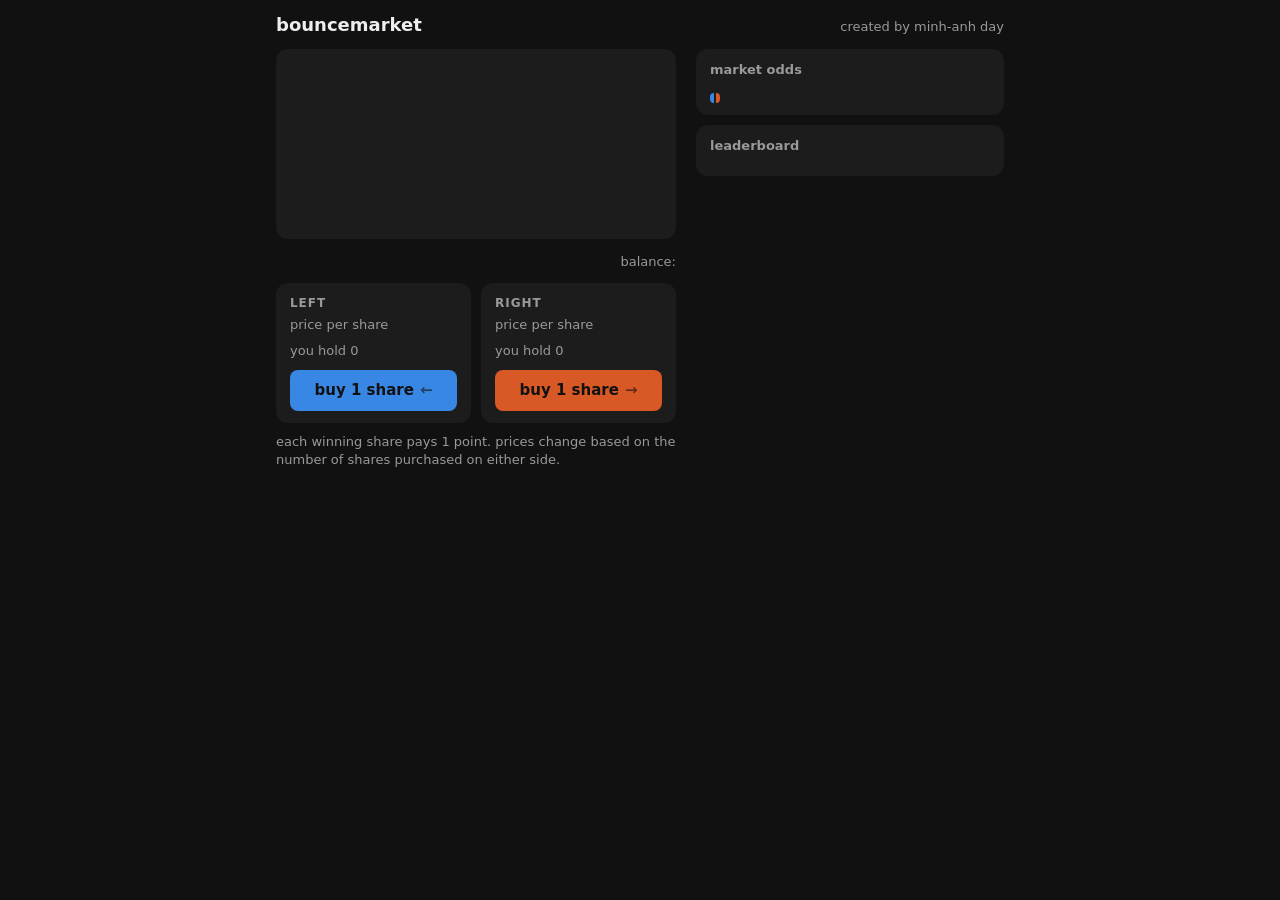
==== commit e6215546: "Update server code (name filter, time logging, page queue shuffling) and add blue-green deploys for " ====
--- a/index.html
+++ b/index.html
@@ -33,8 +33,10 @@
       --right: #d95926;
     }
     * { box-sizing: border-box; }
-    /* Tapping quickly anywhere on the page doesn't zoom in. Pinching to zoom still works. */
-    html { touch-action: manipulation; }
+    /* Tapping quickly anywhere on the page doesn't zoom in. Pinching to zoom still works.
+       It's set on every element, not just on html: iOS Safari doesn't always carry it down from
+       the page to what's tapped, and a dialog's backdrop doesn't inherit from the page at all. */
+    *, *::before, *::after, ::backdrop { touch-action: manipulation; }
     [hidden] { display: none !important; }  /* without this, a display rule below would un-hide a hidden element */
     body {
       margin: 0; background: var(--background); color: var(--text);
@@ -106,7 +108,11 @@
       font: inherit; font-weight: bold; color: #111; cursor: pointer;  /* dark text reads better than white on both colors */
       touch-action: manipulation;  /* stops a quick double tap from zooming the page */
     }
-    .side button:active { transform: scale(0.97); }
+    .side button:active, .side button.pressed { transform: scale(0.97); }
+    /* The key that buys on each side, shown after the button's text. Hidden on touch screens,
+       which have no keyboard to press it on. */
+    .side button kbd { margin-left: 6px; font: inherit; opacity: 0.6; }
+    @media (hover: none) { .side button kbd { display: none; } }
     #left-side button { background: var(--left); }
     #right-side button { background: var(--right); }
     .side button:disabled { opacity: 0.3; cursor: default; }
@@ -134,7 +140,8 @@
     /* Panel headings, with a note (that trading has closed, on the market odds) pushed to the right. */
     .panel-head { display: flex; justify-content: space-between; align-items: baseline; }
 
-    #name { width: 100%; font: inherit; padding: 6px 10px; border-radius: 8px; border: none; margin-bottom: 8px; }
+    /* 16px, not the page's 15px: iOS zooms in on any text box smaller than that when it's tapped. */
+    #name { width: 100%; font: inherit; font-size: 16px; padding: 6px 10px; border-radius: 8px; border: none; margin-bottom: 8px; }
 
     /* The "set username" button on a guest's own leaderboard row, after "you". */
     #leaderboard .claim-button {
@@ -213,14 +220,14 @@
           <p class="muted">price per share</p>
           <p class="price" id="price-left"></p>
           <p class="muted holding">you hold <span id="shares-left">0</span><span class="net" id="net-left"></span></p>
-          <button data-side="left">buy 1 share</button>
+          <button data-side="left">buy 1 share<kbd>←</kbd></button>
         </div>
         <div class="side panel" id="right-side">
           <p class="label">Right</p>
           <p class="muted">price per share</p>
           <p class="price" id="price-right"></p>
           <p class="muted holding">you hold <span id="shares-right">0</span><span class="net" id="net-right"></span></p>
-          <button data-side="right">buy 1 share</button>
+          <button data-side="right">buy 1 share<kbd>→</kbd></button>
         </div>
       </div>
 
@@ -370,10 +377,12 @@
       // A share can be bought while betting is open, if we can afford its price.
       // Once we hold shares this round, each card also shows what we'd net if the ball lands on
       // its side: every share on that side pays 1, minus everything we paid this round, both sides.
+      // The price shown is what a buy is charged ("costs"), so the two don't quite add up to 1.
       const holding = me.shares.left + me.shares.right > 0;
+      const costs = game.costs || game.prices;  // an older server sends no costs
       for (const buyButton of document.querySelectorAll(".side button")) {
         const side = buyButton.dataset.side;
-        const price = game.prices[side];
+        const price = costs[side];
         document.getElementById("price-" + side).textContent = price.toFixed(2);
         document.getElementById("shares-" + side).textContent = me.shares[side];
         document.getElementById("net-" + side).textContent = holding ? ` · ${signed(me.shares[side] - me.spent)}` : "";
@@ -382,7 +391,7 @@
 
       // Out of points: we can't afford a share on either side and hold none that could win some
       // back. Without a way out, both buy buttons would stay grey for good, so we offer a reset.
-      const broke = !holding && game.prices.left > me.points && game.prices.right > me.points;
+      const broke = !holding && costs.left > me.points && costs.right > me.points;
       document.getElementById("broke-reset").hidden = !broke;
 
       // Market odds. The two prices always add up to 1, so each is the chance the market gives
@@ -449,16 +458,31 @@
       document.getElementById("countdown").textContent = game.dropping ? "" : `next drop in ${seconds}s`;
     }
 
+    // Everything we ask the server to do goes through here. During an update the game moves to
+    // a new server, and for a moment a request can still reach the old one, which answers 503
+    // with "moved". Then we wait a little and ask again, and the request reaches the new one.
+    const MOVED_RETRIES = 4;
+    const MOVED_WAIT_MS = 400;
+    async function post(path, body) {
+      for (let attempt = 0; ; attempt++) {
+        const response = await fetch(path, {
+          method: "POST",
+          headers: { "Content-Type": "application/json" },
+          body: JSON.stringify(body),
+        });
+        if (response.status !== 503 || attempt >= MOVED_RETRIES) return response;
+        const result = await response.clone().json().catch(() => ({}));
+        if (!result.moved) return response;
+        await new Promise((resolve) => setTimeout(resolve, MOVED_WAIT_MS));
+      }
+    }
+
     // Each buy button asks the server to buy one share on its side at the current price.
     // The server answers with our new points and shares. We also say which frame we were showing,
     // which the server only keeps for its log: it tells an analysis what the player was looking at.
     for (const buyButton of document.querySelectorAll(".side button")) {
       buyButton.onclick = async () => {
-        const response = await fetch("/buy", {
-          method: "POST",
-          headers: { "Content-Type": "application/json" },
-          body: JSON.stringify({ player: playerId, side: buyButton.dataset.side, frame: shownFrame }),
-        });
+        const response = await post("/buy", { player: playerId, side: buyButton.dataset.side, frame: shownFrame });
         if (response.ok) {
           me = await response.json();
           render();
@@ -466,16 +490,40 @@
       };
     }
 
+    // The keyboard buys too: the left arrow on the left, the right arrow on the right. Each press
+    // clicks that side's button, so a disabled button (betting closed, can't afford it) does nothing.
+    // Holding a key down buys once, not over and over. Keys are left alone while a dialog is open
+    // or we're typing, so the arrows still move the cursor in the username box.
+    const BUY_KEYS = { ArrowLeft: "left", ArrowRight: "right" };
+    function buyButtonFor(event) {
+      const side = BUY_KEYS[event.key];
+      if (!side || event.altKey || event.ctrlKey || event.metaKey || event.shiftKey) return null;
+      if (document.querySelector("dialog[open]")) return null;
+      if (event.target.closest("input, textarea, select, [contenteditable]")) return null;
+      return document.querySelector(`.side button[data-side="${side}"]`);
+    }
+    document.addEventListener("keydown", (event) => {
+      const button = buyButtonFor(event);
+      if (!button) return;
+      event.preventDefault();  // no page scrolling sideways
+      if (event.repeat) return;
+      button.classList.add("pressed");
+      button.click();
+    });
+    document.addEventListener("keyup", (event) => {
+      const side = BUY_KEYS[event.key];
+      if (side) document.querySelector(`.side button[data-side="${side}"]`).classList.remove("pressed");
+    });
+    window.addEventListener("blur", () => {
+      for (const button of document.querySelectorAll(".side button.pressed")) button.classList.remove("pressed");
+    });
+
     // Resetting: start over with 10 points. The server refuses while we hold shares in the round
     // being played, and its reason is shown in errorText, next to whatever was pressed.
     // Returns whether it worked.
     async function resetPoints(errorText) {
       errorText.textContent = "";
-      const response = await fetch("/reset", {
-        method: "POST",
-        headers: { "Content-Type": "application/json" },
-        body: JSON.stringify({ player: playerId }),
-      });
+      const response = await post("/reset", { player: playerId });
       const result = await response.json();
       if (!response.ok) {
         errorText.textContent = result.error;
@@ -552,11 +600,7 @@
 
     document.getElementById("claim").onsubmit = async (event) => {
       event.preventDefault();  // stop the browser reloading the page, its default for forms
-      const response = await fetch("/name", {
-        method: "POST",
-        headers: { "Content-Type": "application/json" },
-        body: JSON.stringify({ player: playerId, name: document.getElementById("name").value }),
-      });
+      const response = await post("/name", { player: playerId, name: document.getElementById("name").value });
       const result = await response.json();
       if (response.ok) {
         me = result;
@@ -647,11 +691,7 @@
     // next round over 1.00 makes a new card; links they've shared keep working. The server also
     // tells our other open pages. Returns whether it worked, for the card to say so if it didn't.
     async function deleteCard() {
-      const response = await fetch("/card/clear", {
-        method: "POST",
-        headers: { "Content-Type": "application/json" },
-        body: JSON.stringify({ player: playerId }),
-      }).catch(() => null);
+      const response = await post("/card/clear", { player: playerId }).catch(() => null);
       if (!response || !response.ok) return false;
       card = null;
       cardFresh = null;
@@ -730,7 +770,9 @@
       draw(null);
       // The server sends a stream of messages for as long as the page is open: a private
       // "me" message with our name, points and shares, the public "game" message, and the leaderboard.
-      // If the connection drops, the browser reconnects by itself.
+      // If the connection drops, the browser reconnects by itself. That is also how we follow
+      // the game to a new server during an update: the old server ends the stream, the browser
+      // connects again, and the new server carries on from the same frame.
       const stream = new EventSource("/events?player=" + playerId);
       // A "me" message comes after each round, which makes any "reset once this round is over" out of date.
       stream.addEventListener("me", (event) => { me = JSON.parse(event.data); clearResetErrors(); render(); showLeaderboard(); });
